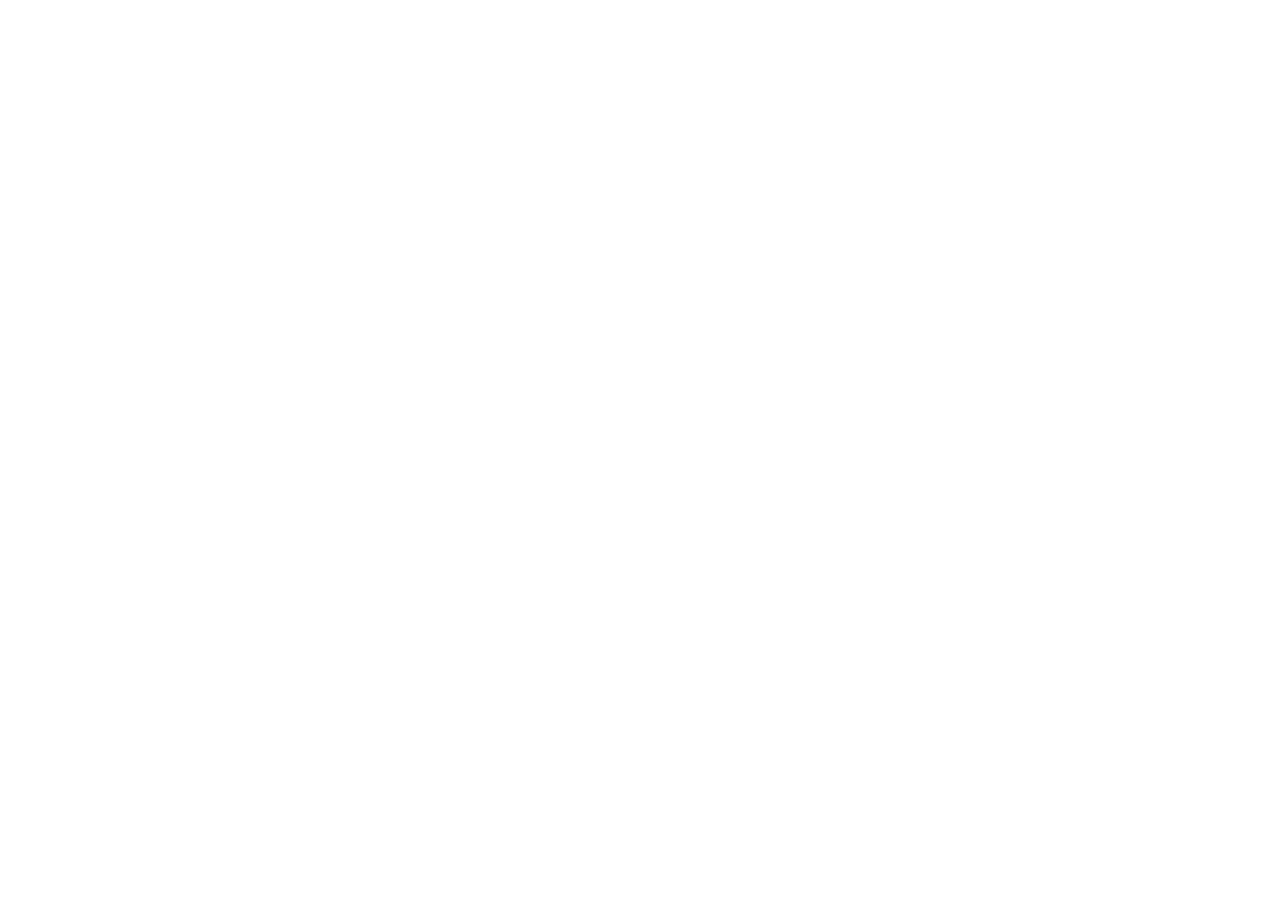
==== highscores.html @ c0d1003b "Final version with high scores implementation" ====
<!doctype html>
<html lang="en">

  <head>
    <!-- Required meta tags -->
    <meta charset="utf-8">
    <meta name="viewport" content="width=device-width, initial-scale=1, shrink-to-fit=no">

    <!-- Bootstrap CSS -->
    <link rel="stylesheet" href="https://maxcdn.bootstrapcdn.com/bootstrap/4.0.0/css/bootstrap.min.css" integrity="sha384-Gn5384xqQ1aoWXA+058RXPxPg6fy4IWvTNh0E263XmFcJlSAwiGgFAW/dAiS6JXm" crossorigin="anonymous">

    <title>Javascript Quiz - High Scores</title>
  </head>

  <body>
      <div class="container m-5">
          <div class="row">
              <div class="col">
                <ul class="list-group" id='list-group-scores'></ul>
              </div>
          </div>
      </div>

    <!-- Optional JavaScript -->
    <script src ='assets/highscores.js'></script>
    <!-- jQuery first, then Popper.js, then Bootstrap JS -->
    <script src="https://code.jquery.com/jquery-3.2.1.slim.min.js" 
    integrity="sha384-KJ3o2DKtIkvYIK3UENzmM7KCkRr/rE9/Qpg6aAZGJwFDMVNA/GpGFF93hXpG5KkN" crossorigin="anonymous"></script>
    <script src="https://cdnjs.cloudflare.com/ajax/libs/popper.js/1.12.9/umd/popper.min.js" 
    integrity="sha384-ApNbgh9B+Y1QKtv3Rn7W3mgPxhU9K/ScQsAP7hUibX39j7fakFPskvXusvfa0b4Q" crossorigin="anonymous"></script>
    <script src="https://maxcdn.bootstrapcdn.com/bootstrap/4.0.0/js/bootstrap.min.js" 
    integrity="sha384-JZR6Spejh4U02d8jOt6vLEHfe/JQGiRRSQQxSfFWpi1MquVdAyjUar5+76PVCmYl" crossorigin="anonymous"></script>

  </body>
</html>
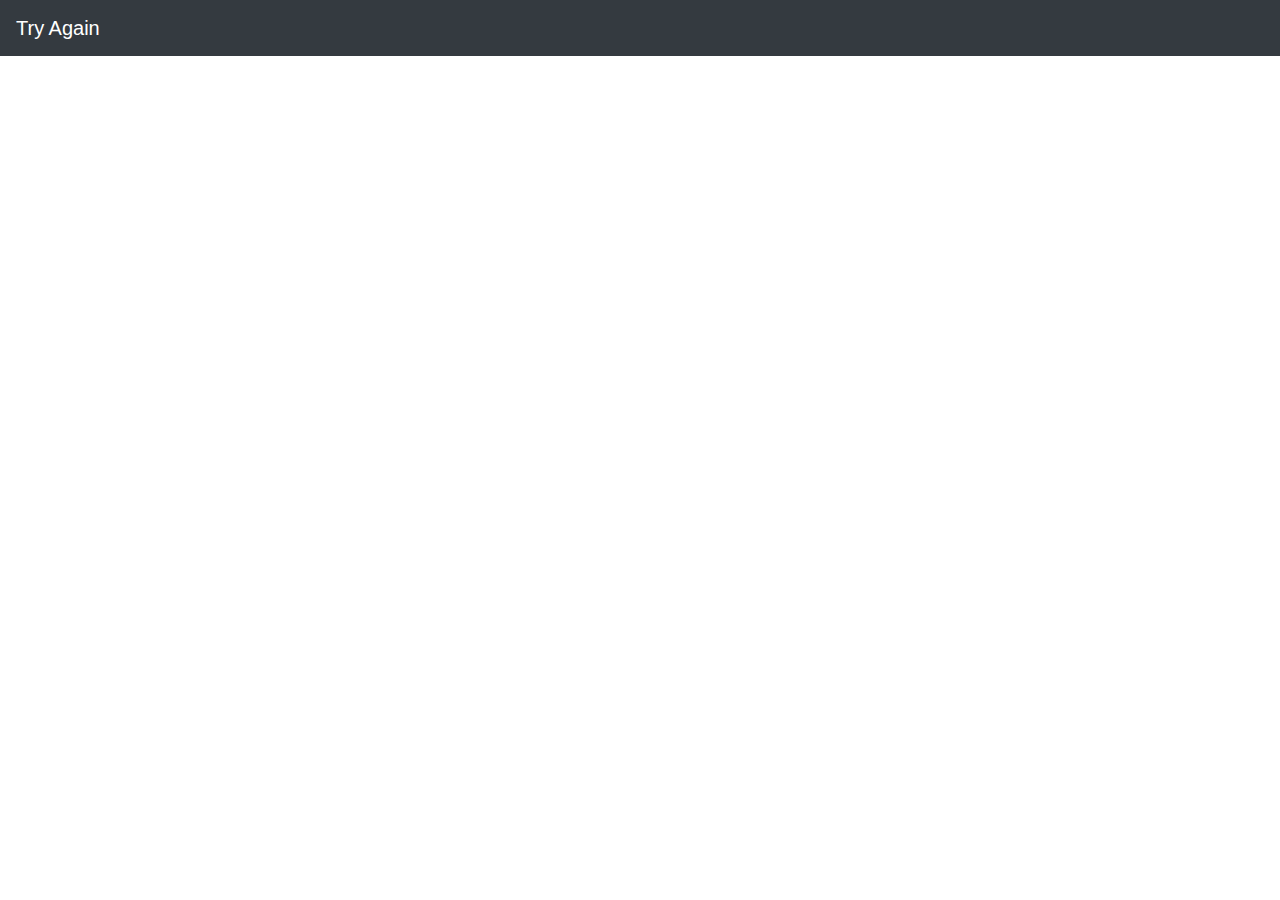
==== commit 5b4604fa: "added an extra question, added navigation to high scores page" ====
--- a/highscores.html
+++ b/highscores.html
@@ -13,13 +13,21 @@
   </head>
 
   <body>
-      <div class="container m-5">
-          <div class="row">
-              <div class="col">
-                <ul class="list-group" id='list-group-scores'></ul>
-              </div>
-          </div>
-      </div>
+
+    <nav class="navbar navbar-expand-lg navbar-dark bg-dark">
+        <a class="navbar-brand" href="index.html">Try Again</a>
+        <button class="navbar-toggler" type="button" data-toggle="collapse" data-target="#navbarNav" aria-controls="navbarNav" aria-expanded="false" aria-label="Toggle navigation">
+            <span class="navbar-toggler-icon"></span>
+        </button>
+    </nav>
+
+    <div class="container m-5">
+        <div class="row">
+            <div class="col">
+            <ul class="list-group" id='list-group-scores'></ul>
+            </div>
+        </div>
+    </div>
 
     <!-- Optional JavaScript -->
     <script src ='assets/highscores.js'></script>
